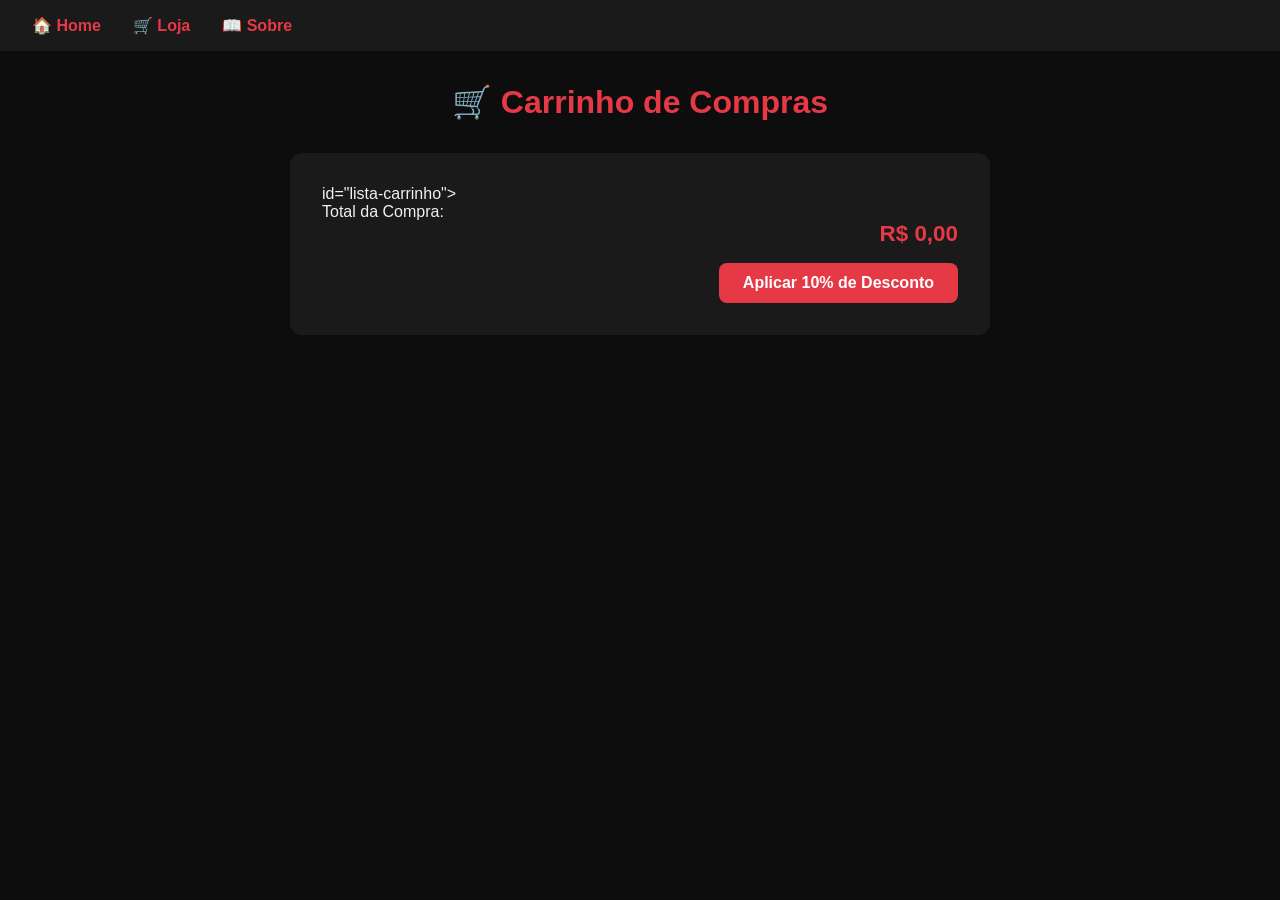
==== Desktop/cp3web/pages/loja.html @ 54900dff "feat: configurando carrinho" ====
<!DOCTYPE html>
<html lang="en">
<head>
    <meta charset="UTF-8">
    <meta name="viewport" content="width=device-width, initial-scale=1.0">
    <title>Motos do Fefe</title>
    <link rel="stylesheet" href="../src/css/estilo.css">
</head>
<body>
    
    <nav>
        <a href="../index.html">🏠 Home</a>
        <a href="loja.html">🛒 Loja</a>
        <a href="sobre.html">📖 Sobre</a>
    </nav>

    <h1>🛒 Carrinho de Compras</h1>

    <div id="carrinho-container">
        <ul> id="lista-carrinho"></ul>

        <p>Total da Compra: <span id="total-compra">R$ 0,00</span></p>

        <button id="btn-desconto">Aplicar 10% de Desconto</button>
    </div>

    <script src="../src/js/carrinho.js"></script>


</body>
</html>
---- Desktop/cp3web/src/css/estilo.css ----
* {
  margin: 0;
  padding: 0;
  box-sizing: border-box;
}

body {
  font-family: 'Segoe UI', sans-serif;
  background-color: #0d0d0d;
  color: #f0f0f0;
}

nav {
  background-color: #1a1a1a;
  padding: 1rem 2rem;
  display: flex;
  gap: 2rem;
  align-items: center;
}

nav a {
  color: #e63946;
  text-decoration: none;
  font-weight: bold;
  font-size: 1rem;
}

nav a:hover {
  color: #fff;
}

h1 {
  text-align: center;
  margin: 2rem 0 1rem;
  color: #e63946;
}

/* ---- CARDS (index.html) ---- */
#produtos {
  display: flex;
  flex-wrap: wrap;
  justify-content: center;
  gap: 1.5rem;
  padding: 2rem;
}

.card {
  background-color: #1a1a1a;
  border-radius: 12px;
  width: 220px;
  padding: 1rem;
  text-align: center;
  box-shadow: 0 4px 12px rgba(230,57,70,0.3);
  transition: transform 0.2s;
}

.card:hover { transform: scale(1.04); }

.card img {
  width: 100%;
  height: 140px;
  object-fit: cover;
  border-radius: 8px;
}

.card h3 { margin: 0.8rem 0 0.4rem; color: #e63946; }
.card p  { font-size: 0.85rem; color: #ccc; }
.card .preco { font-size: 1.1rem; font-weight: bold; margin-top: 0.5rem; }

/* ---- CARRINHO (loja.html) ---- */
#carrinho-container {
  max-width: 700px;
  margin: 2rem auto;
  background: #1a1a1a;
  border-radius: 12px;
  padding: 2rem;
}

#lista-carrinho { list-style: none; margin-bottom: 1.5rem; }

#lista-carrinho li {
  display: flex;
  justify-content: space-between;
  padding: 0.7rem 0;
  border-bottom: 1px solid #333;
}

#total-compra {
  font-size: 1.4rem;
  font-weight: bold;
  color: #e63946;
  display: block;
  text-align: right;
  margin-bottom: 1rem;
}

button {
  display: block;
  margin: 0.5rem 0 0 auto;
  padding: 0.7rem 1.5rem;
  background: #e63946;
  color: #fff;
  border: none;
  border-radius: 8px;
  cursor: pointer;
  font-size: 1rem;
  font-weight: bold;
}

button:hover { background: #c1121f; }

/* ---- SOBRE (sobre.html) ---- */
.sobre-container {
  max-width: 800px;
  margin: 3rem auto;
  padding: 2rem;
  background: #1a1a1a;
  border-radius: 12px;
  line-height: 1.8;
}

.sobre-container h2 { color: #e63946; margin-bottom: 1rem; }
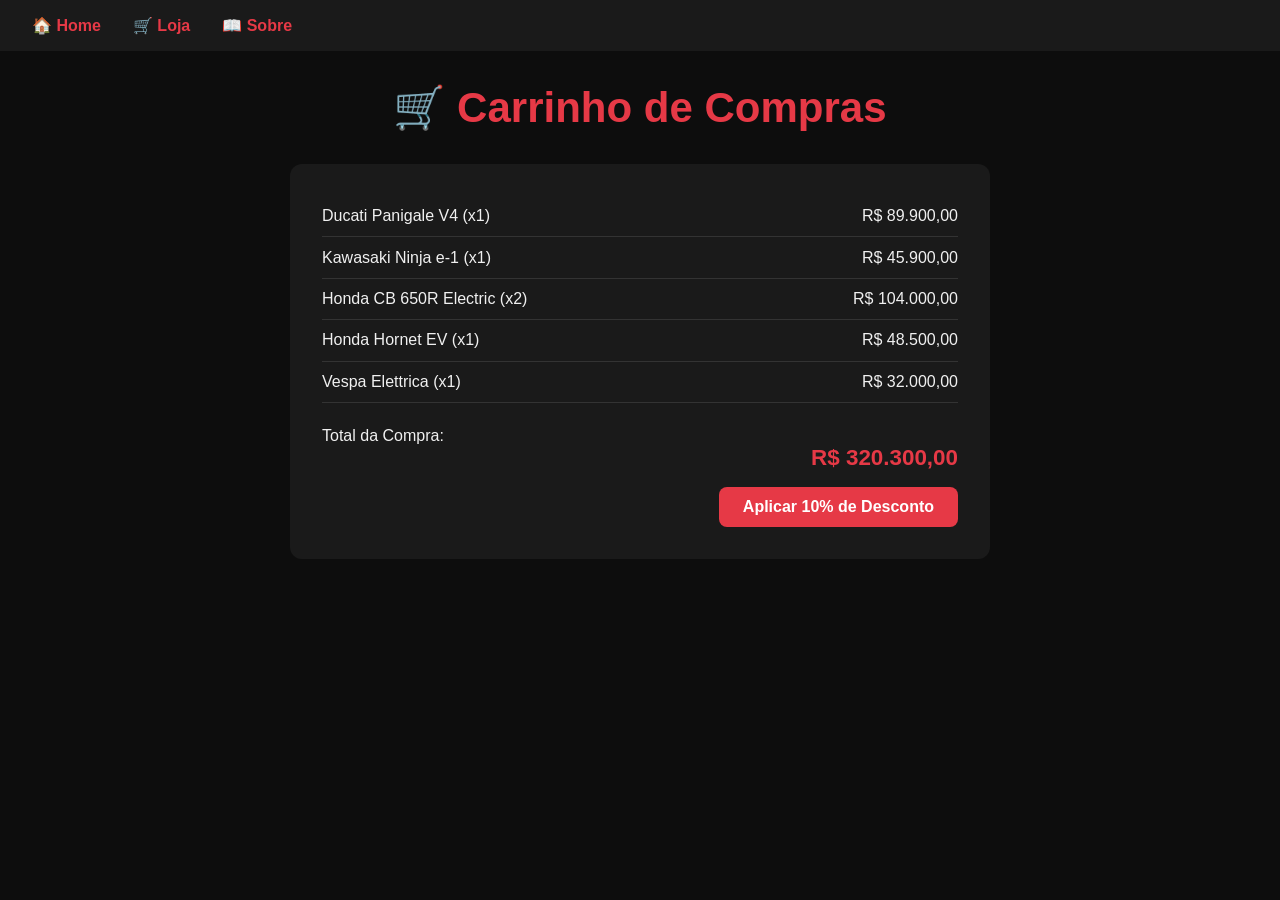
==== commit e658ce23: "feat: corrigindo e css" ====
--- a/Desktop/cp3web/pages/loja.html
+++ b/Desktop/cp3web/pages/loja.html
@@ -1,9 +1,9 @@
 <!DOCTYPE html>
-<html lang="en">
+<html lang="pt-BR">
 <head>
     <meta charset="UTF-8">
     <meta name="viewport" content="width=device-width, initial-scale=1.0">
-    <title>Motos do Fefe</title>
+    <title>Loja - Motos do Fefe</title>
     <link rel="stylesheet" href="../src/css/estilo.css">
 </head>
 <body>
@@ -17,15 +17,14 @@
     <h1>🛒 Carrinho de Compras</h1>
 
     <div id="carrinho-container">
-        <ul> id="lista-carrinho"></ul>
+        <ul id="lista-carrinho"></ul>
 
         <p>Total da Compra: <span id="total-compra">R$ 0,00</span></p>
 
         <button id="btn-desconto">Aplicar 10% de Desconto</button>
     </div>
 
-    <script src="../src/js/carrinho.js"></script>
-
+    <script src="../src/js/script.js"></script>
 
 </body>
 </html>
--- a/Desktop/cp3web/src/css/estilo.css
+++ b/Desktop/cp3web/src/css/estilo.css
@@ -33,6 +33,15 @@
   text-align: center;
   margin: 2rem 0 1rem;
   color: #e63946;
+    font-size: 42px;
+}
+
+
+h2 {
+  text-align: center;
+  margin: 2rem 0 1rem;
+  color: #e63946;
+  font-size: 24px;
 }
 
 /* ---- CARDS (index.html) ---- */
